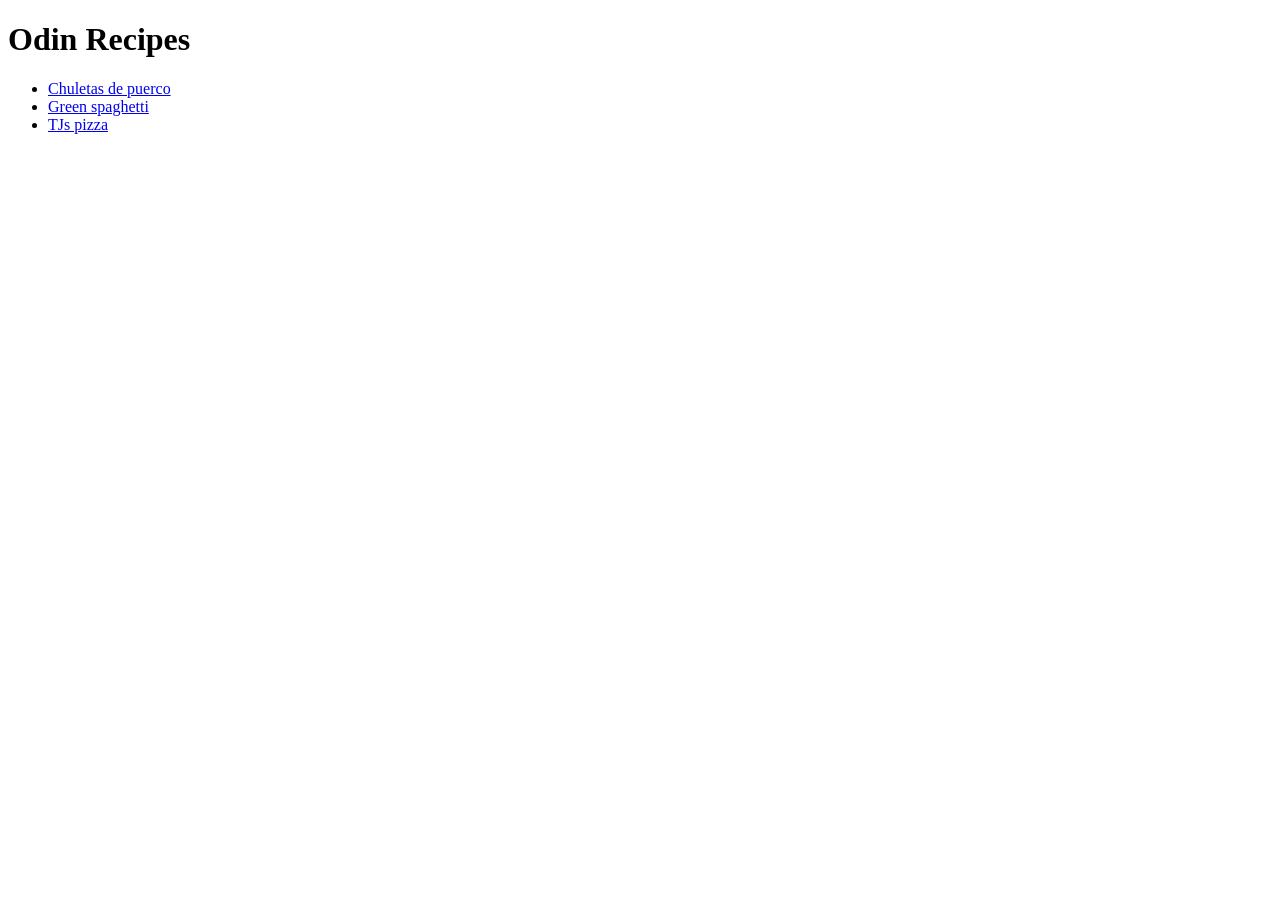
==== index.html @ eeca0885 "Big bang! Initial commit" ====
<!DOCTYPE html>
<html lang="en">
<head>
    <meta charset="UTF-8">
    <meta name="viewport" content="width=device-width, initial-scale=1.0">
    <title>Odin Recipes</title>
</head>
<body>
    <h1>Odin Recipes</h1>
    <ul>
    <li><a href="recipes/chuletasdepuerco.html">Chuletas de puerco</a></li>
    <li><a href="recipes/greenspaghetti.html">Green spaghetti</a></li>
    <li><a href="recipes/traderjoespizza.html">TJs pizza</a></li>
    </ul>
</body>
</html>
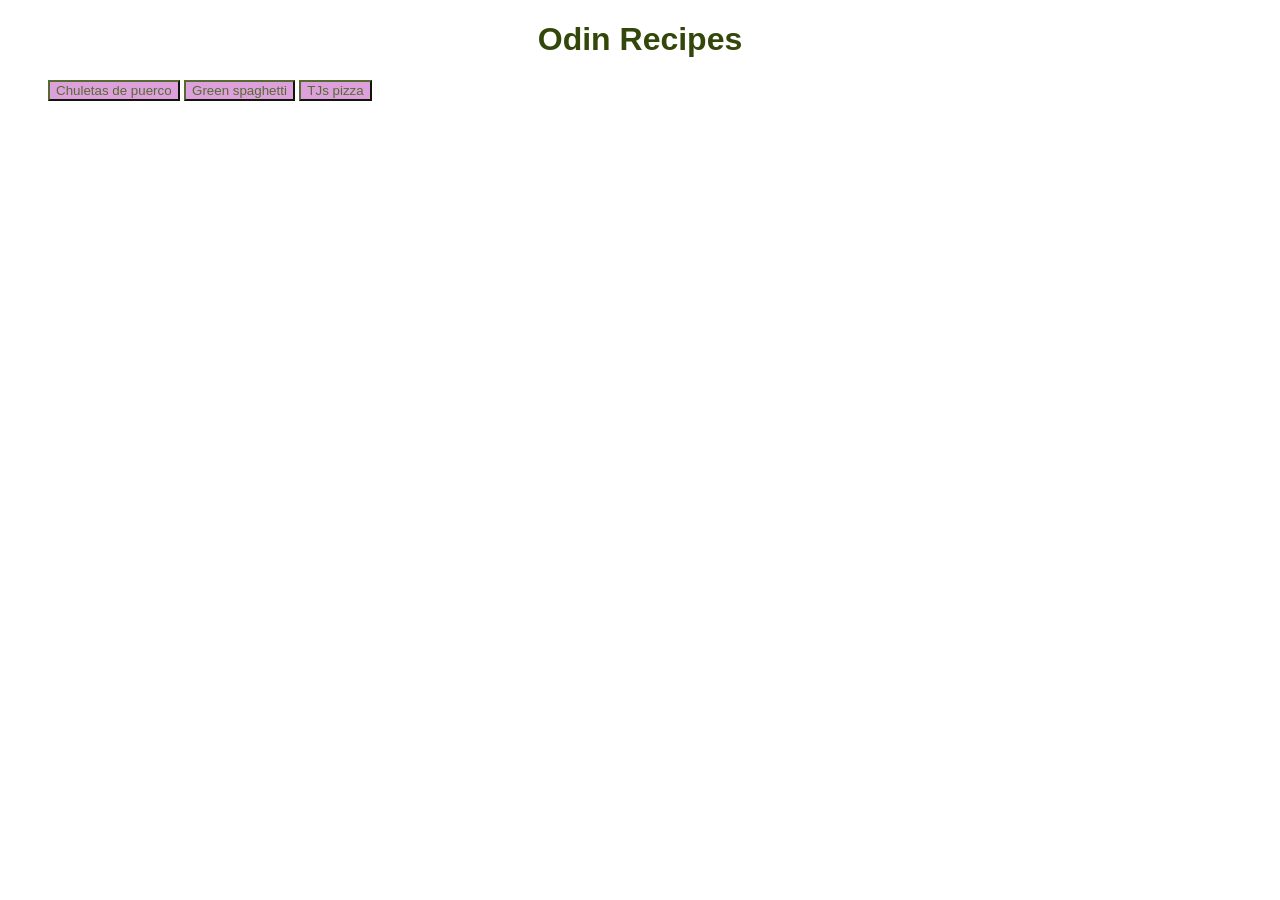
==== commit 0234d561: "CSS foundations block and inline CSS styling project 1st edit" ====
--- a/index.html
+++ b/index.html
@@ -4,13 +4,16 @@
     <meta charset="UTF-8">
     <meta name="viewport" content="width=device-width, initial-scale=1.0">
     <title>Odin Recipes</title>
+    <link rel="stylesheet" href="styles.css"></link>
 </head>
 <body>
-    <h1>Odin Recipes</h1>
+    <div class="background">
+    <div class="title" ><h1>Odin Recipes</h1> </div>
     <ul>
-    <li><a href="recipes/chuletasdepuerco.html">Chuletas de puerco</a></li>
-    <li><a href="recipes/greenspaghetti.html">Green spaghetti</a></li>
-    <li><a href="recipes/traderjoespizza.html">TJs pizza</a></li>
+    <button class="button"><a class="buttontext" href="recipes/chuletasdepuerco.html">Chuletas de puerco</a></button>
+    <button class="button"><a class="buttontext" href="recipes/greenspaghetti.html">Green spaghetti</a></button>
+    <button class="button"><a class="buttontext" href="recipes/traderjoespizza.html">TJs pizza</a></button>
     </ul>
+    </div>
 </body>
 </html>
--- a/styles.css
+++ b/styles.css
@@ -0,0 +1,29 @@
+.background, .button{
+    font-family:'Lucida Sans', 'Lucida Sans Regular', 'Lucida Grande', 'Lucida Sans Unicode', Geneva, Verdana, sans-serif;
+}
+
+.title{
+    color: rgb(50, 71, 9);
+    text-align: center;
+    font-weight:400;
+}
+
+.button{
+    background-color: plum;
+    border-color:darkolivegreen;
+    border-radius: 0%;
+    padding-bottom: auto;
+    margin-bottom: 10px;
+}
+
+.buttontext {text-decoration: none;
+            color: darkolivegreen;}
+        
+.chuletapic {
+  
+}
+ .greenspaghettipic {
+  
+ }
+
+
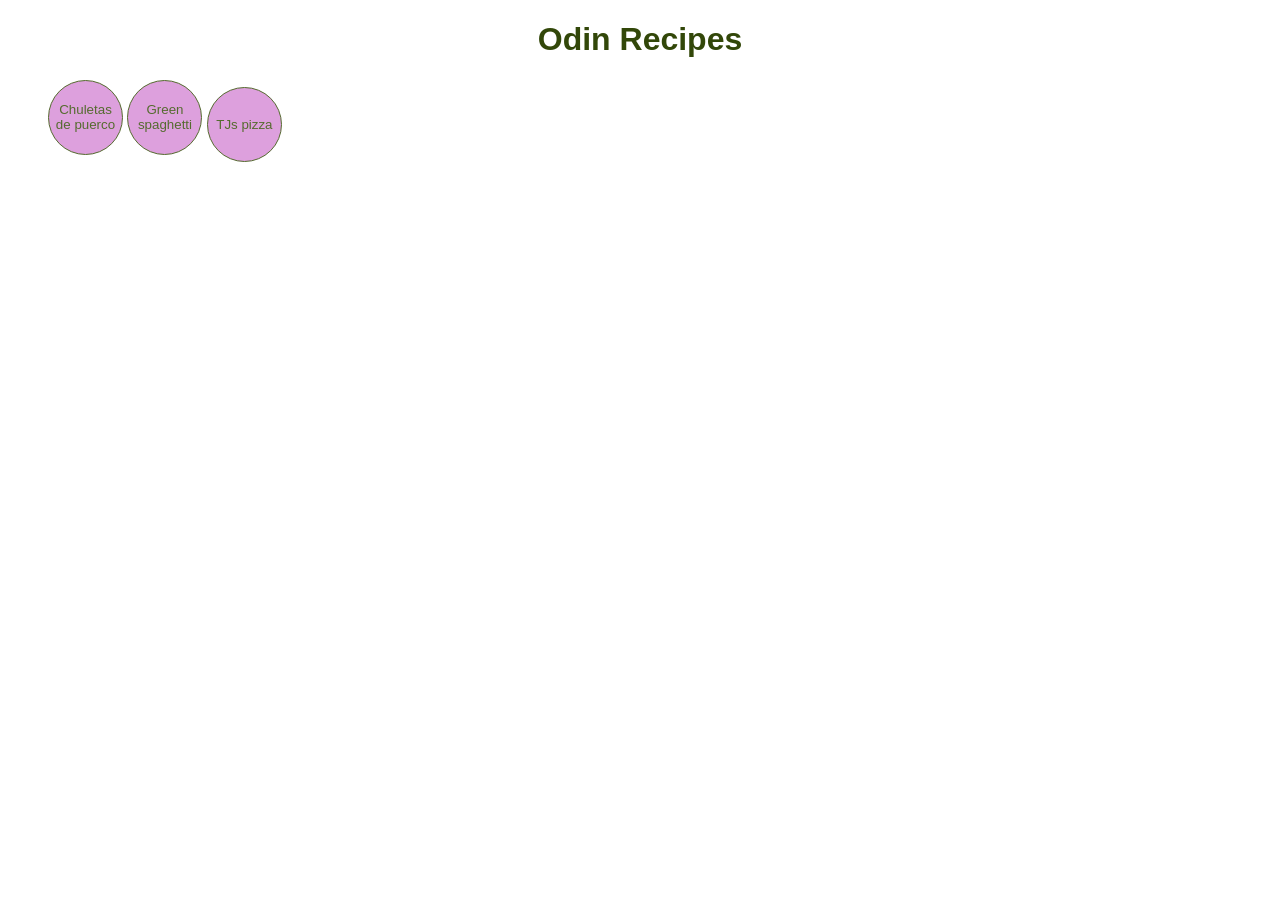
==== commit b9ef1656: "styled index and home buttons" ====
--- a/index.html
+++ b/index.html
@@ -10,9 +10,9 @@
     <div class="background">
     <div class="title" ><h1>Odin Recipes</h1> </div>
     <ul>
-    <button class="button"><a class="buttontext" href="recipes/chuletasdepuerco.html">Chuletas de puerco</a></button>
-    <button class="button"><a class="buttontext" href="recipes/greenspaghetti.html">Green spaghetti</a></button>
-    <button class="button"><a class="buttontext" href="recipes/traderjoespizza.html">TJs pizza</a></button>
+    <button class="indexbutton"><a class="indexbuttontext" href="recipes/chuletasdepuerco.html">Chuletas de puerco</a></button>
+    <button class="indexbutton"><a class="indexbuttontext" href="recipes/greenspaghetti.html">Green spaghetti</a></button>
+    <button class="indexbutton"><a class="indexbuttontext" href="recipes/traderjoespizza.html">TJs pizza</a></button>
     </ul>
     </div>
 </body>
--- a/styles.css
+++ b/styles.css
@@ -1,4 +1,4 @@
-.background, .button{
+.background, .indexbutton, .button{
     font-family:'Lucida Sans', 'Lucida Sans Regular', 'Lucida Grande', 'Lucida Sans Unicode', Geneva, Verdana, sans-serif;
 }
 
@@ -8,17 +8,36 @@
     font-weight:400;
 }
 
-.button{
+.indexbutton{
+    height: 75px;
+    width: 75px;
     background-color: plum;
     border-color:darkolivegreen;
-    border-radius: 0%;
-    padding-bottom: auto;
+    border-radius: 50%;
+    border: 1px solid darkolivegreen;
+    margin-bottom: 10px
+}
+.indexbuttontext{
+    text-decoration: none;
+    color: darkolivegreen;
+    text-align: center; 
+}
+    
+.button{
+    height: 50px;
+    width: 50px;
+    background-color: plum;
+    border-color:darkolivegreen;
+    border-radius: 50%;
+    border: 1px solid darkolivegreen;
     margin-bottom: 10px;
 }
+.buttontext{
+    text-decoration: none;
+    color: darkolivegreen;
+ }
 
-.buttontext {text-decoration: none;
-            color: darkolivegreen;}
-        
+
 .chuletapic {
   
 }
